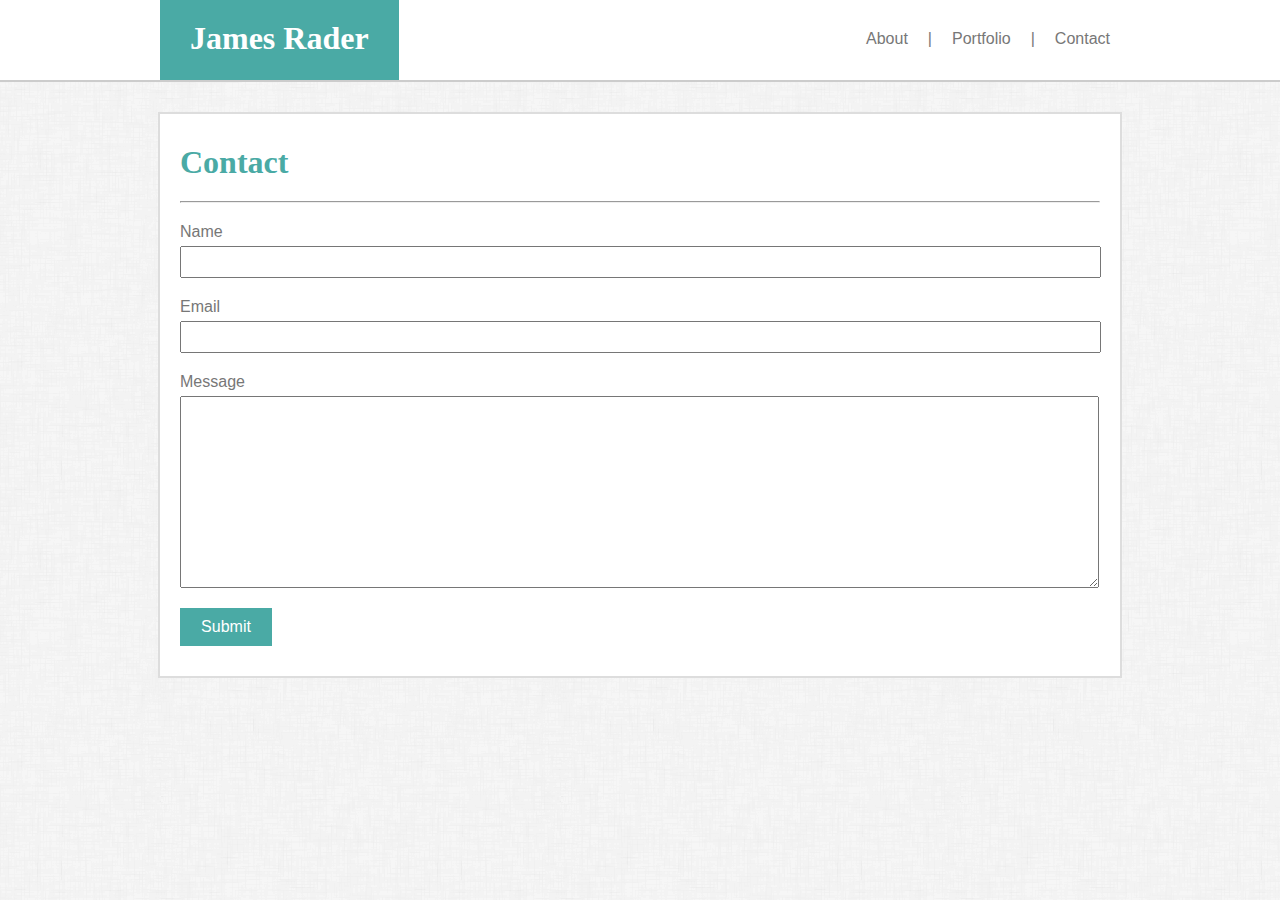
==== contact.html @ 159b1a21 "About and Contact pages built" ====
<!DOCTYPE html>
    <head>
        <meta charset="utf-8">
        <title>James Rader Basic Portfolio Site</title>
        <meta name="viewport" content="width=device-width, initial-scale=1">
        <link rel="stylesheet" href="assets/css/style.css">
    </head>
    <body>
        <header>
            <div id="header-content">
                <div id="heading-container">
                <heading>James Rader</heading>
                </div>
            <nav><ul><li><a href="#">Contact</a></li><li class="no-hover">|</li><li><a href="#">Portfolio</a></li><li class="no-hover">|</li><li><a href="index.html">About</a></li></ul></nav>
            </div>
        </header>
        <div class="content-bg">
            <section class="main-content">
                <section class="main-text">
                <h1>Contact</h1>
                <hr>
                <form action="http://formspree.io/james.rader@cox.net" method="POST">
                    <div class="label">Name</div>
                    <input type="text" name="name"><br>
                    <div class="label">Email</div>
                    <input type="text" name="email">
                    <div class="label">Message</div>
                    <textarea name="message" rows="10" cols="100"></textarea>
                    <input type="submit" value="Submit">
                </form>
                </section>
            </section>
        </div>
    </body>
</html>
---- assets/css/style.css ----
#heading-container {
    background-color: #4aaaa5;
    float: left;
    height: 80px;
}

heading {
    color: white;
    float: left;
    font-size: 32px;
    font-weight: 700;
    padding: 20px 30px 0px 30px;
}

ul {
    list-style-type: none;
    margin: 0;
    padding: 0;
    overflow: hidden;
    background-color: white;
  }
  
li {
    padding: 30px 10px;
    float: right;
    font-family: "arial", sans-serif;
    font-size: 16px;
    color: #777;
}

a:link {
      color: #777;
      text-decoration: none;
}

a:hover {
    color: #4aaaa5;
}

/* No cursor change for vertical line separators in menu. */
.no-hover {
    pointer-events: none;
}

#header-content {
    width: 960px;
    height: 80px;
    margin: 0 auto;
    background-color: white;
}

header {
    height: 80px;
    background-color: white;
    border-bottom-style: solid;
    border-bottom-width: 2px;
    border-bottom-color: #ccc;
}

.main-content {
    width: 960px;
    margin: 0 auto;
    background-color: white;
    padding: 10px 0px;
    border-style: solid;
    border-width: 2px;
    border-color: #ddd;
}

.main-text {
    margin: 0px 20px;
}

p {
    font-family: "arial", sans-serif;
    font-size: 16px;
    line-height: 36px;
    color: #777;
}

.label {
    font-family: "arial", sans-serif;
    font-size: 16px;
    color: #777;
    margin: 20px 0 5px 0;
}

.content-bg {
    padding: 30px 0px;
    margin: 0px;
}

h1 {
    color: #4aaaa5;
    font-size: 32px;
    font-weight: 700;
    margin: 20px 0px;
}

#profile-photo {
    width: 200px;
    float: left;
    margin: 20px 20px 10px 0px;
}

body {
    background-image: url("../images/dust_scratches.png");
    margin: 0px;
    color: #777;
}

input[type=text] {
    width: 97.5%;
    padding: 5px 10px;
    color: #4aaaa5;
    font-family: 'Arial', 'Helvetica Neue', Helvetica, sans-serif;
    font-size: 16px;
}

input:focus {
    outline-color: #4aaaa5;
    box-shadow: none;
}

textarea {
    display: block;
    overflow: auto;
    resize: vertical;
    width: 97.5%;
    padding: 5px 10px;
    color: #4aaaa5;
    outline-color: #4aaaa5;
    box-shadow: none;
    font-family: 'Arial', 'Helvetica Neue', Helvetica, sans-serif;
    font-size: 16px;
}

input[type=submit] {
    width: 10%;
    margin: 20px 0;
    padding: 10px;
    background-color: #4aaaa5;
    color: #fff;
    border-style: none;
    font-family: "arial", sans-serif;
    font-size: 16px;
    cursor: pointer;
}
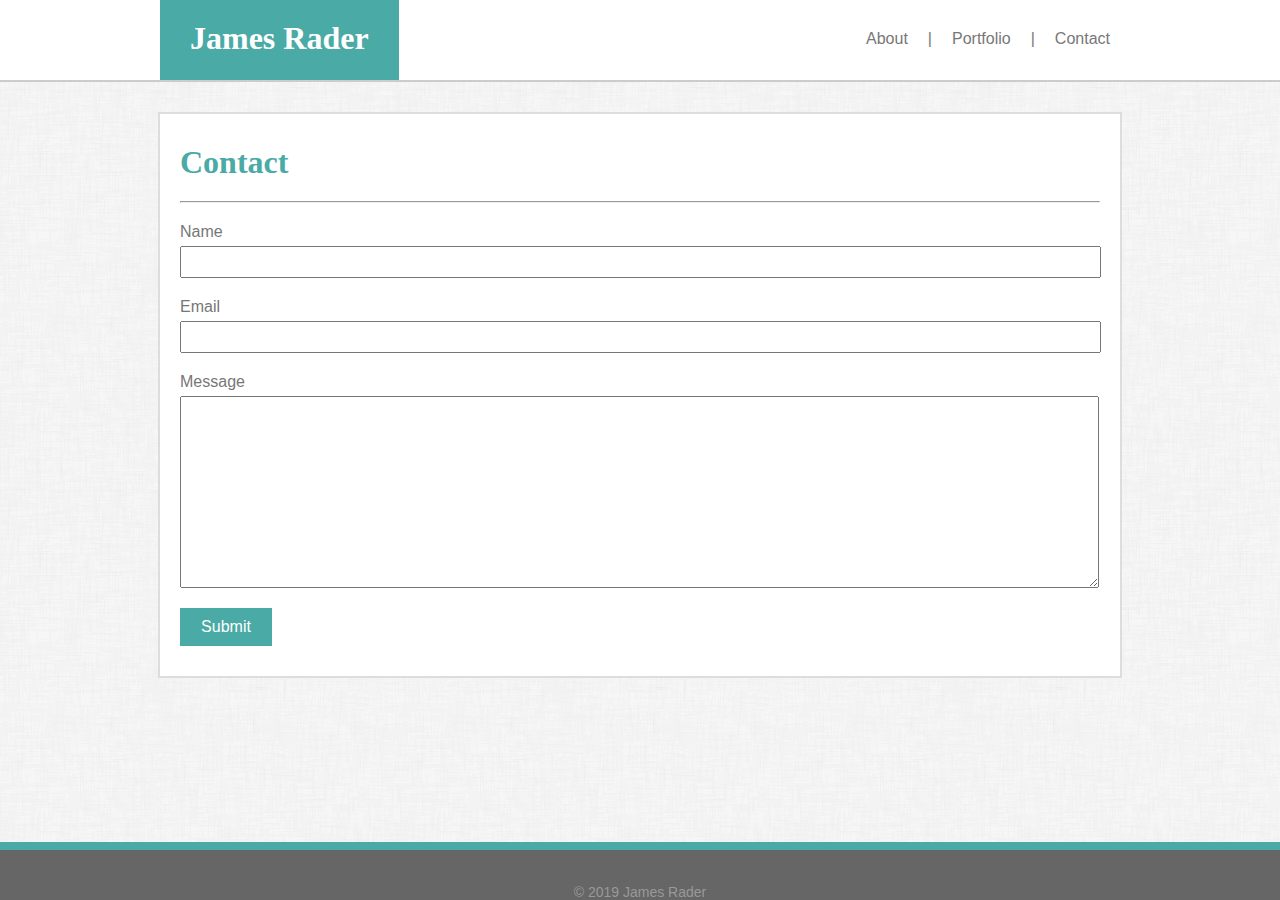
==== commit c17cac59: "Footer added, textarea updated" ====
--- a/contact.html
+++ b/contact.html
@@ -9,7 +9,7 @@
         <header>
             <div id="header-content">
                 <div id="heading-container">
-                <heading>James Rader</heading>
+                <section class="heading">James Rader</section>
                 </div>
             <nav><ul><li><a href="#">Contact</a></li><li class="no-hover">|</li><li><a href="#">Portfolio</a></li><li class="no-hover">|</li><li><a href="index.html">About</a></li></ul></nav>
             </div>
@@ -19,7 +19,7 @@
                 <section class="main-text">
                 <h1>Contact</h1>
                 <hr>
-                <form action="http://formspree.io/james.rader@cox.net" method="POST">
+                <form action="https://formspree.io/james.rader@cox.net" method="POST">
                     <div class="label">Name</div>
                     <input type="text" name="name"><br>
                     <div class="label">Email</div>
@@ -31,5 +31,8 @@
                 </section>
             </section>
         </div>
+        <footer>
+            <div class="footer-content">&copy; 2019 James Rader</div>
+        </footer>
     </body>
 </html>--- a/assets/css/style.css
+++ b/assets/css/style.css
@@ -4,12 +4,13 @@
     height: 80px;
 }
 
-heading {
+.heading {
     color: white;
     float: left;
     font-size: 32px;
     font-weight: 700;
     padding: 20px 30px 0px 30px;
+    font-family: 'Georgia', Times, Times New Roman, serif;
 }
 
 ul {
@@ -23,7 +24,7 @@
 li {
     padding: 30px 10px;
     float: right;
-    font-family: "arial", sans-serif;
+    font-family: 'Arial', 'Helvetica Neue', Helvetica, sans-serif;
     font-size: 16px;
     color: #777;
 }
@@ -35,6 +36,11 @@
 
 a:hover {
     color: #4aaaa5;
+}
+
+a:visited {
+    color: #777;
+    text-decoration: none;
 }
 
 /* No cursor change for vertical line separators in menu. */
@@ -72,14 +78,14 @@
 }
 
 p {
-    font-family: "arial", sans-serif;
+    font-family: 'Arial', 'Helvetica Neue', Helvetica, sans-serif;
     font-size: 16px;
     line-height: 36px;
     color: #777;
 }
 
 .label {
-    font-family: "arial", sans-serif;
+    font-family: 'Arial', 'Helvetica Neue', Helvetica, sans-serif;
     font-size: 16px;
     color: #777;
     margin: 20px 0 5px 0;
@@ -95,6 +101,7 @@
     font-size: 32px;
     font-weight: 700;
     margin: 20px 0px;
+    font-family: 'Georgia', Times, Times New Roman, serif;
 }
 
 #profile-photo {
@@ -127,6 +134,7 @@
     overflow: auto;
     resize: vertical;
     width: 97.5%;
+    max-height:320px;
     padding: 5px 10px;
     color: #4aaaa5;
     outline-color: #4aaaa5;
@@ -142,7 +150,26 @@
     background-color: #4aaaa5;
     color: #fff;
     border-style: none;
-    font-family: "arial", sans-serif;
+    font-family: 'Arial', 'Helvetica Neue', Helvetica, sans-serif;
     font-size: 16px;
     cursor: pointer;
+}
+
+footer {
+    height: 50px;
+    width: 100%;
+    background-color: #666;
+    border-top: 8px solid #4aaaa5;
+    position: fixed;
+    bottom: 0;
+}
+
+.footer-content {
+    width: 100%;
+    position: absolute;
+    bottom: 0;
+    color: #999;
+    text-align: center;
+    font-family: 'Arial', 'Helvetica Neue', Helvetica, sans-serif;
+    font-size: 14px;
 }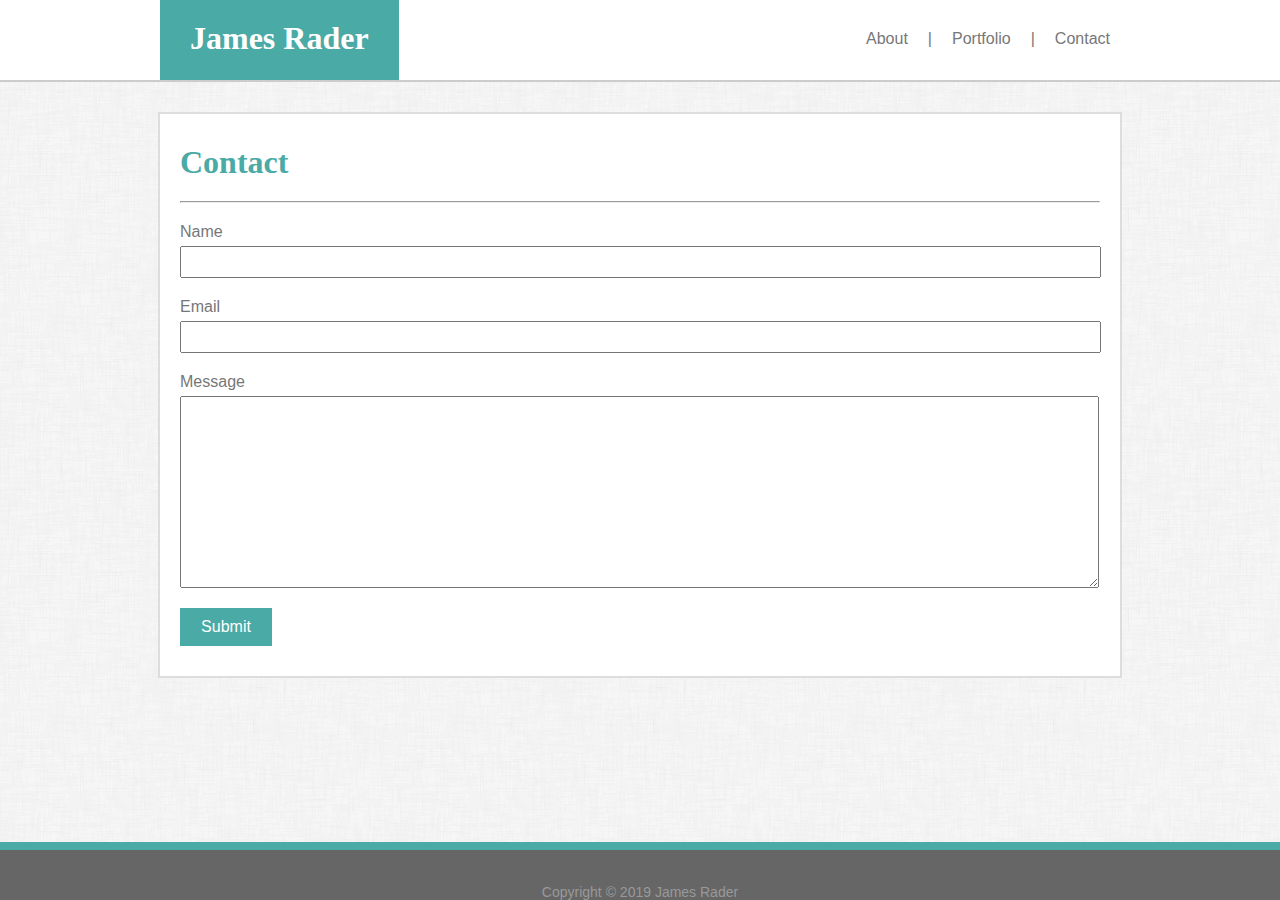
==== commit 71a837d5: "First complete version" ====
--- a/contact.html
+++ b/contact.html
@@ -11,7 +11,7 @@
                 <div id="heading-container">
                 <section class="heading">James Rader</section>
                 </div>
-            <nav><ul><li><a href="#">Contact</a></li><li class="no-hover">|</li><li><a href="#">Portfolio</a></li><li class="no-hover">|</li><li><a href="index.html">About</a></li></ul></nav>
+            <nav><ul><li><a href="#">Contact</a></li><li class="no-hover">|</li><li><a href="portfolio.html">Portfolio</a></li><li class="no-hover">|</li><li><a href="index.html">About</a></li></ul></nav>
             </div>
         </header>
         <div class="content-bg">
@@ -32,7 +32,7 @@
             </section>
         </div>
         <footer>
-            <div class="footer-content">&copy; 2019 James Rader</div>
+            <div class="footer-content">Copyright &copy; 2019 James Rader</div>
         </footer>
     </body>
 </html>--- a/assets/css/style.css
+++ b/assets/css/style.css
@@ -104,6 +104,15 @@
     font-family: 'Georgia', Times, Times New Roman, serif;
 }
 
+h3 {
+    color: #fff;
+    font-size: 16px;
+    font-weight: 500;
+    font-family: 'Georgia', Times, Times New Roman, serif;
+    text-align: center;
+    padding: 20px 0;
+}
+
 #profile-photo {
     width: 200px;
     float: left;
@@ -135,6 +144,7 @@
     resize: vertical;
     width: 97.5%;
     max-height:320px;
+    min-height: 100px;
     padding: 5px 10px;
     color: #4aaaa5;
     outline-color: #4aaaa5;
@@ -172,4 +182,30 @@
     text-align: center;
     font-family: 'Arial', 'Helvetica Neue', Helvetica, sans-serif;
     font-size: 14px;
+}
+
+.thumb-row{
+    height: 230px;
+}
+.thumb-holder {
+    width: 280px;
+    height: 210px;
+    display: inline-block;
+    padding: 8px 36px 8px 0;
+}
+
+.thumb-holder:last-of-type {
+    padding-right: 0;
+}
+
+.thumbnail {
+    width: 280px;
+}
+
+.thumb-text {
+    width: 280px;
+    height: 60px;
+    position: relative;
+    bottom: 93px;
+    background-color: #4aaaa5;
 }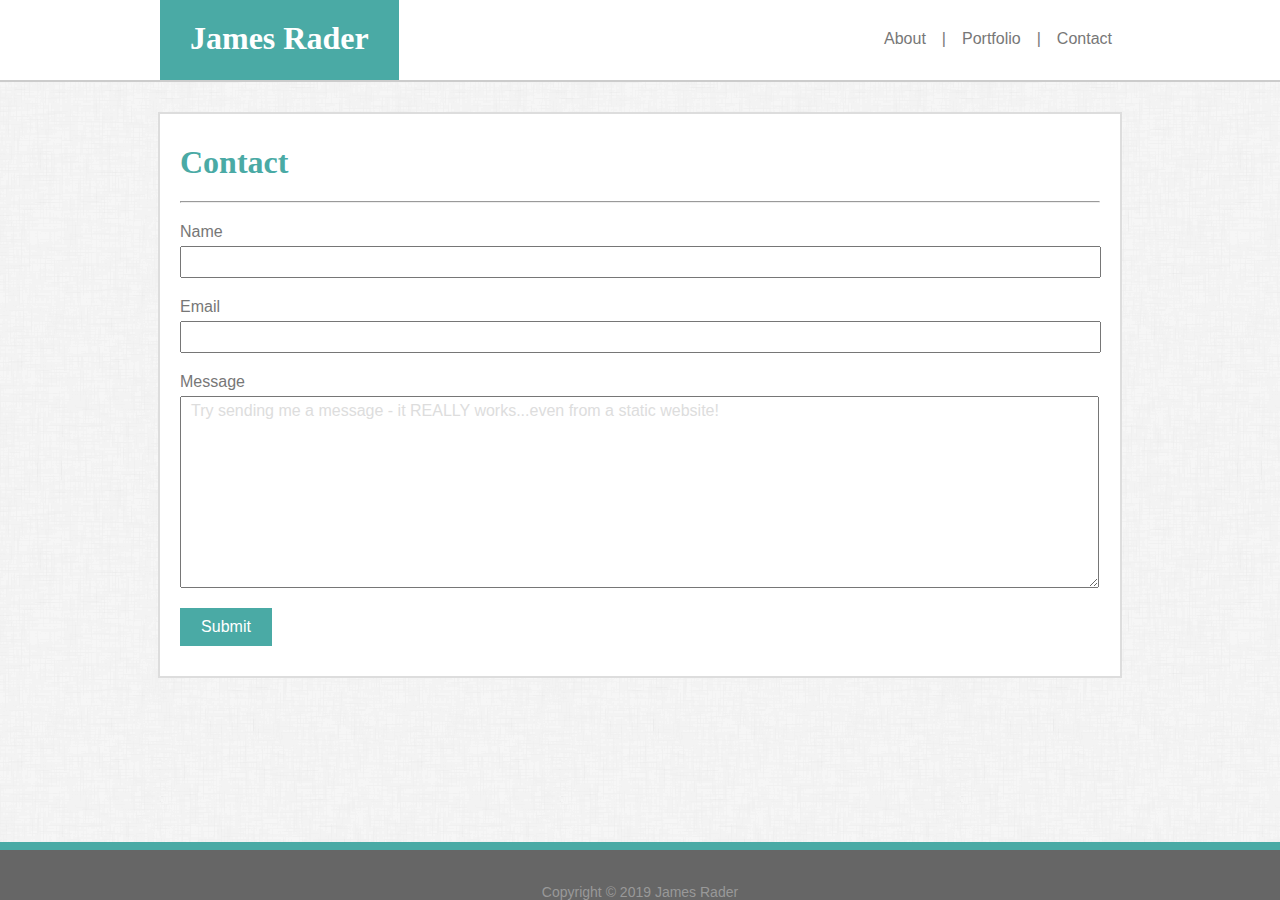
==== commit 7f3be9eb: "Final version for homework" ====
--- a/contact.html
+++ b/contact.html
@@ -1,38 +1,51 @@
 <!DOCTYPE html>
-    <head>
-        <meta charset="utf-8">
-        <title>James Rader Basic Portfolio Site</title>
-        <meta name="viewport" content="width=device-width, initial-scale=1">
-        <link rel="stylesheet" href="assets/css/style.css">
-    </head>
-    <body>
-        <header>
-            <div id="header-content">
-                <div id="heading-container">
+
+<head>
+    <meta charset="utf-8">
+    <title>James Rader Basic Portfolio Site</title>
+    <meta name="viewport" content="width=device-width, initial-scale=1">
+    <link rel="stylesheet" href="assets/css/style.css">
+</head>
+
+<body>
+    <header>
+        <div id="header-content">
+            <div id="heading-container">
                 <section class="heading">James Rader</section>
-                </div>
-            <nav><ul><li><a href="#">Contact</a></li><li class="no-hover">|</li><li><a href="portfolio.html">Portfolio</a></li><li class="no-hover">|</li><li><a href="index.html">About</a></li></ul></nav>
             </div>
-        </header>
-        <div class="content-bg">
-            <section class="main-content">
-                <section class="main-text">
+            <nav>
+                <ul>
+                    <li><a href="#">Contact</a></li>
+                    <li class="no-hover">|</li>
+                    <li><a href="portfolio.html">Portfolio</a></li>
+                    <li class="no-hover">|</li>
+                    <li><a href="index.html">About</a></li>
+                </ul>
+            </nav>
+        </div>
+    </header>
+    <div class="content-bg">
+        <section class="main-content">
+            <section class="main-text">
                 <h1>Contact</h1>
                 <hr>
+                <!-- Formspree allows emails from a static site -->
                 <form action="https://formspree.io/james.rader@cox.net" method="POST">
                     <div class="label">Name</div>
                     <input type="text" name="name"><br>
                     <div class="label">Email</div>
                     <input type="text" name="email">
                     <div class="label">Message</div>
-                    <textarea name="message" rows="10" cols="100"></textarea>
+                    <textarea name="message" rows="10" cols="100"
+                        placeholder="Try sending me a message - it REALLY works...even from a static website!"></textarea>
                     <input type="submit" value="Submit">
                 </form>
-                </section>
             </section>
-        </div>
-        <footer>
-            <div class="footer-content">Copyright &copy; 2019 James Rader</div>
-        </footer>
-    </body>
+        </section>
+    </div>
+    <footer>
+        <div class="footer-content">Copyright &copy; 2019 James Rader</div>
+    </footer>
+</body>
+
 </html>--- a/assets/css/style.css
+++ b/assets/css/style.css
@@ -14,7 +14,7 @@
 }
 
 ul {
-    list-style-type: none;
+    list-style-type: none; /* Removes list formatting for menu */
     margin: 0;
     padding: 0;
     overflow: hidden;
@@ -22,7 +22,7 @@
   }
   
 li {
-    padding: 30px 10px;
+    padding: 30px 8px;
     float: right;
     font-family: 'Arial', 'Helvetica Neue', Helvetica, sans-serif;
     font-size: 16px;
@@ -34,18 +34,18 @@
       text-decoration: none;
 }
 
+a:visited {
+    color: #777;
+    text-decoration: none;
+}
+
 a:hover {
     color: #4aaaa5;
 }
 
-a:visited {
-    color: #777;
-    text-decoration: none;
-}
-
-/* No cursor change for vertical line separators in menu. */
 .no-hover {
     pointer-events: none;
+    padding: 30px 8px;
 }
 
 #header-content {
@@ -153,6 +153,10 @@
     font-size: 16px;
 }
 
+textarea::placeholder {
+    color: #ddd;
+}
+
 input[type=submit] {
     width: 10%;
     margin: 20px 0;
@@ -165,6 +169,9 @@
     cursor: pointer;
 }
 
+input[type=submit]:hover {
+    background-color: #177772;
+}
 footer {
     height: 50px;
     width: 100%;
@@ -200,10 +207,13 @@
 
 .thumbnail {
     width: 280px;
+    border-style: solid;
+    border-color: #ddd;
+    border-width: 1px;
 }
 
 .thumb-text {
-    width: 280px;
+    width: 282px;
     height: 60px;
     position: relative;
     bottom: 93px;
